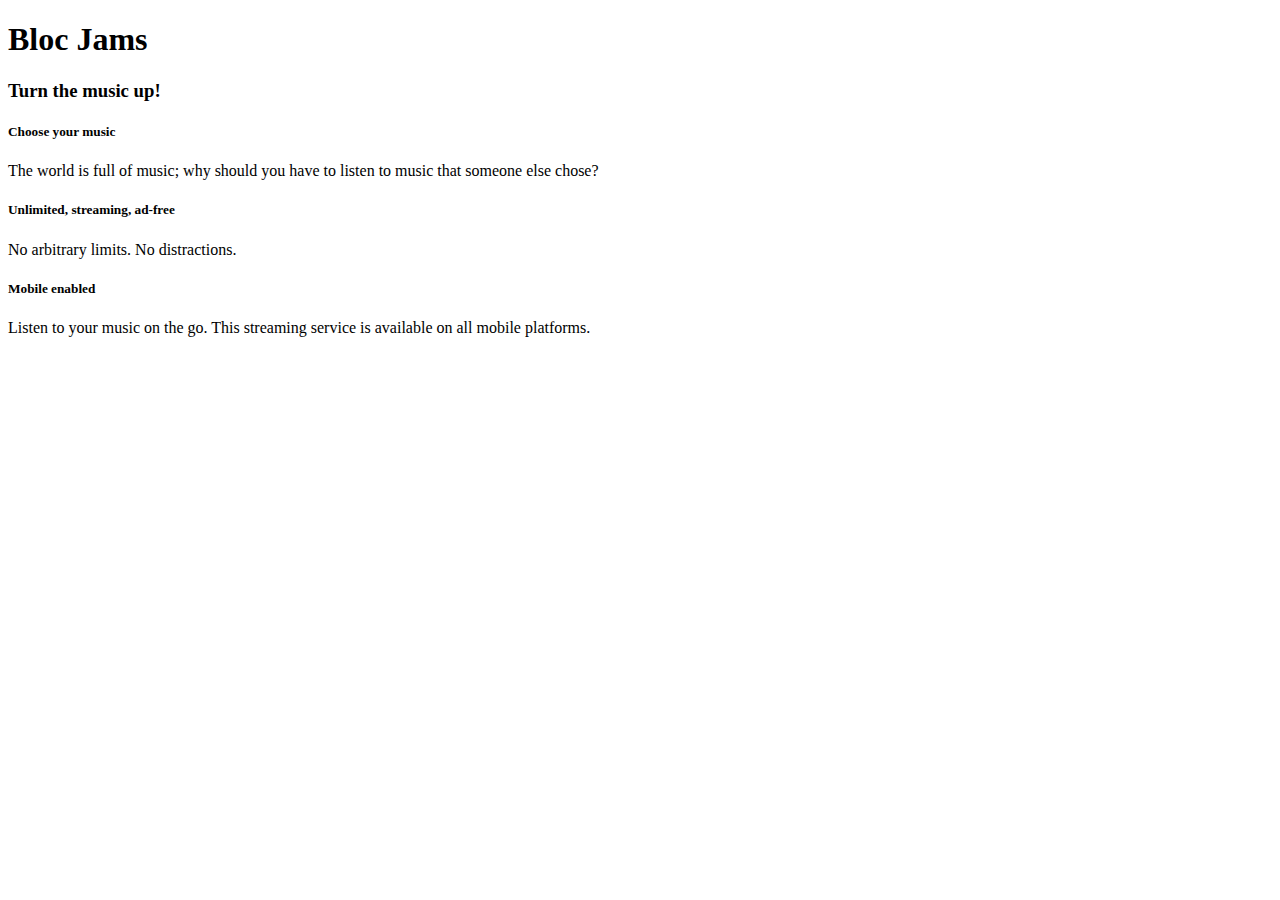
==== index.html @ fd7b6345 "Checkpoint 2 basic html: completed" ====
<!DOCTYPE html>
<html>
  <head>
    <title>Bloc Jams</title>
  </head>
  <body>
    <nav><!-- navigation bar -->
    </nav>
    <section><!-- hero content -->
      <h1>Bloc Jams</h1>
      <h3>Turn the music up!</h3>
    </section>
    <section><!-- selling points -->
      <div>
        <h5>Choose your music</h5>
        <p>The world is full of music; why should you have to listen to music that someone else chose?</p>
      </div>
      <div>
        <h5>Unlimited, streaming, ad-free</h5>
        <p>No arbitrary limits. No distractions.</p>
      </div>
      <div>
        <h5>Mobile enabled</h5>
        <p>Listen to your music on the go. This streaming service is available on all mobile platforms.</p>
      </div>
    </section>
  </body>
</html>
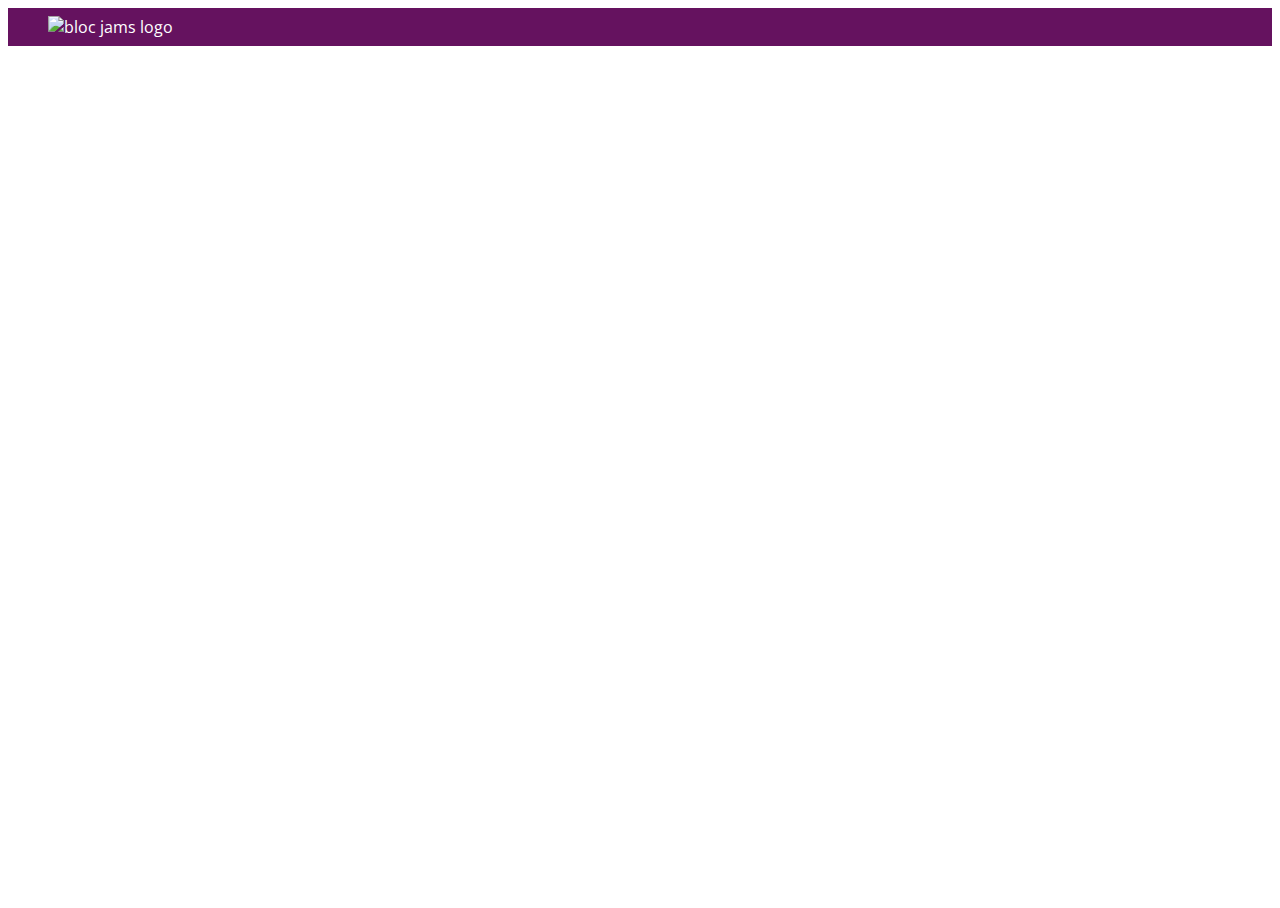
==== commit 0b3140e6: "assignment 4 clearfix: completed" ====
--- a/index.html
+++ b/index.html
@@ -2,26 +2,35 @@
 <html>
   <head>
     <title>Bloc Jams</title>
+    <meta name="viewport" content="width=device-width, initial-scale=1">
+    <link rel="stylesheet" type="text/css" href="http://fonts.googleapis.com/css?family=Open+Sans:400,800,600,700,300">
+    <link rel="stylesheet" type="text/css" href="http://code.ionicframework.com/ionicons/2.0.1/css/ionicons.min.css">
+    <link rel="stylesheet" type="text/css" href="styles/normalize.css">
+    <link rel="stylesheet" type="text/css" href="styles/main.css">
+    <link rel="stylesheet" type="text/css" href="styles/landing.css">
   </head>
-  <body>
-    <nav><!-- navigation bar -->
+  <body class="landing">
+    <nav class="navbar"><!-- navigation bar -->
+      <img src="assets/images/bloc_jams_logo.png" alt="bloc jams logo" class="logo">
     </nav>
-    <section><!-- hero content -->
-      <h1>Bloc Jams</h1>
-      <h3>Turn the music up!</h3>
+    <section class="hero-content"><!-- hero content -->
+      <h1 class="hero-title">Turn the music up!</h1>
     </section>
-    <section><!-- selling points -->
-      <div>
-        <h5>Choose your music</h5>
-        <p>The world is full of music; why should you have to listen to music that someone else chose?</p>
+    <section class="selling-points container clearfix"><!-- selling points -->
+      <div class="point column third">
+        <span class="ion-music-note"></span>
+        <h5 class="point-title">Choose your music</h5>
+        <p class="point-description">The world is full of music; why should you have to listen to music that someone else chose?</p>
       </div>
-      <div>
-        <h5>Unlimited, streaming, ad-free</h5>
-        <p>No arbitrary limits. No distractions.</p>
+      <div class="point column third">
+        <span class="ion-radio-waves"></span>
+        <h5 class="point-title">Unlimited, streaming, ad-free</h5>
+        <p class="point-description">No arbitrary limits. No distractions.</p>
       </div>
-      <div>
-        <h5>Mobile enabled</h5>
-        <p>Listen to your music on the go. This streaming service is available on all mobile platforms.</p>
+      <div class="point column third">
+        <span class="ion-iphone"></span>
+        <h5 class="point-title">Mobile enabled</h5>
+        <p class="point-description">Listen to your music on the go. This streaming service is available on all mobile platforms.</p>
       </div>
     </section>
   </body>
--- a/styles/main.css
+++ b/styles/main.css
@@ -0,0 +1,65 @@
+*, *::before, *::after {
+  -moz-box-sizing: border-box;
+  -webkit-box-sizing: border-box;
+  box-sizing: border-box;
+}
+
+html {
+    height: 100%;
+    font-size: 100%;
+}
+
+body {
+  font-family: 'Open Sans';
+  color: white;
+  min-height: 100%;
+}
+
+.navbar {
+  padding: 0.5rem;
+  background-color: rgb(101,18,95);
+}
+
+.navbar .logo {
+  position: relative;
+  left: 2rem;
+}
+
+.container {
+  margin: 0 auto;
+  max-width: 64 rem;
+}
+
+/* Medium and small screens (640px) */
+@@media (min-width: 640px) {
+  html {font-size: 112%;}
+
+
+  .column {
+    float: left;
+    padding-left: 1rem;
+    padding-right: 1rem;
+  }
+
+  .column.full {width: 100%;}
+  .column.two-thirds {width: 66.7%;}
+  .column.half {width: 50%;}
+  .column.third {width: 33.3%;}
+  .column.fourth {width: 25%;}
+  .column.flow-opposite {float: right;}
+}
+
+/* large screens (1024px) */
+@@media (min-width: 1024px) {
+  html {font-size: 120%;}
+}
+
+.clearfix::before,
+.clearfix::after {
+  content: " ";
+  display: table;
+}
+
+.clearfix::after {
+  clear: both;
+}
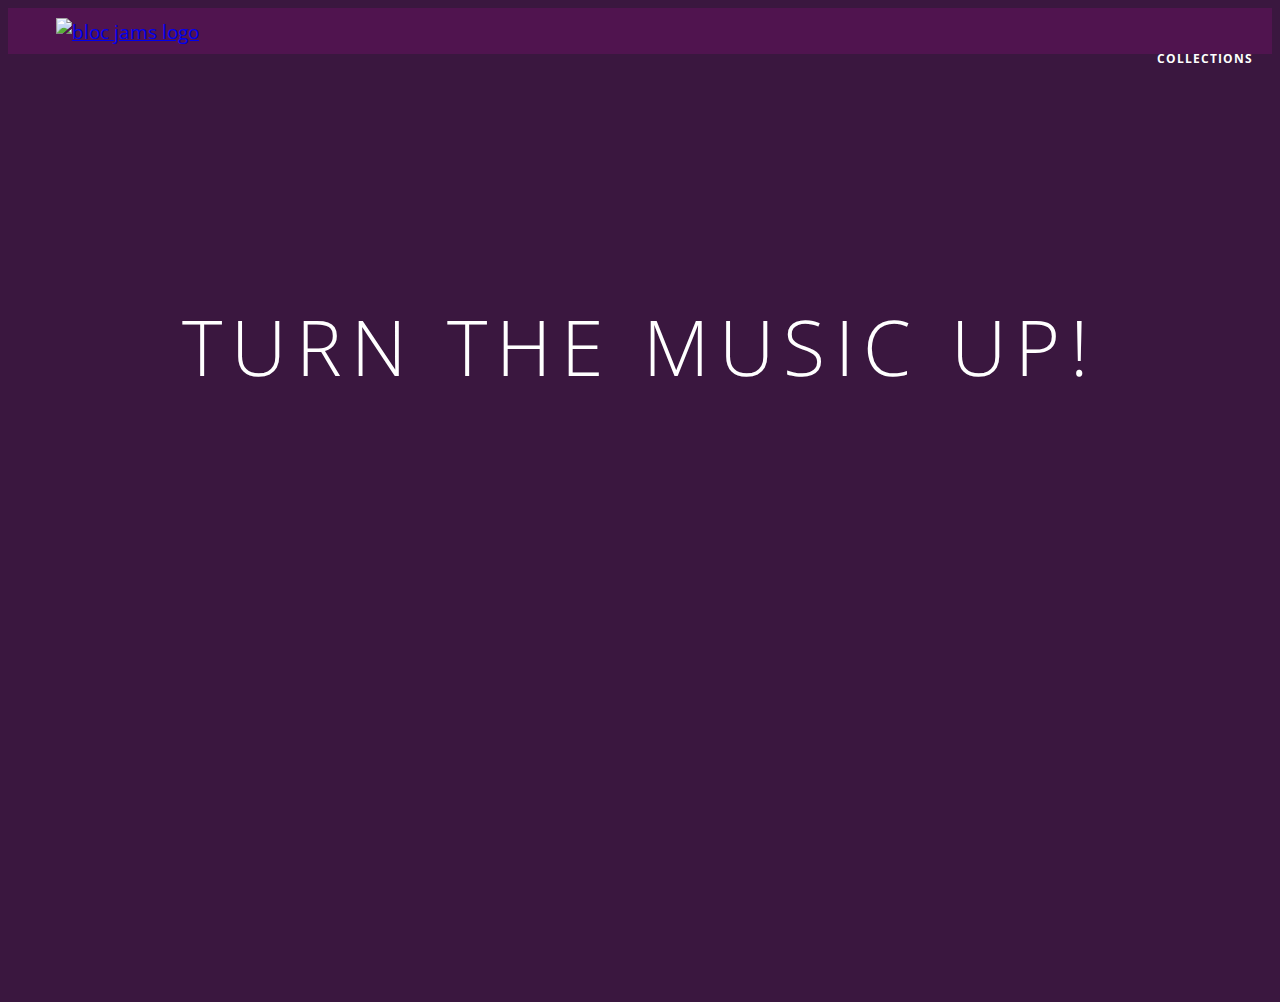
==== commit 8c662a21: "checkpoint-8-DOM-animation: completed" ====
--- a/index.html
+++ b/index.html
@@ -11,7 +11,12 @@
   </head>
   <body class="landing">
     <nav class="navbar"><!-- navigation bar -->
-      <img src="assets/images/bloc_jams_logo.png" alt="bloc jams logo" class="logo">
+      <a href="index.html" class="logo">
+        <img src="assets/images/bloc_jams_logo.png" alt="bloc jams logo">
+      </a>
+      <div class="links-container">
+        <a href="collection.html" class="navbar-link">collections</a>
+      </div>
     </nav>
     <section class="hero-content"><!-- hero content -->
       <h1 class="hero-title">Turn the music up!</h1>
@@ -33,5 +38,6 @@
         <p class="point-description">Listen to your music on the go. This streaming service is available on all mobile platforms.</p>
       </div>
     </section>
+    <script src="scripts/landing.js"></script>
   </body>
 </html>
--- a/styles/main.css
+++ b/styles/main.css
@@ -16,13 +16,52 @@
 }
 
 .navbar {
+  position: relative;
   padding: 0.5rem;
-  background-color: rgb(101,18,95);
+  /* #1 */
+  background-color: rgba(101, 18, 95, 0.5);
+  /* #2 */
+  z-index: 1;
 }
 
 .navbar .logo {
   position: relative;
   left: 2rem;
+  cursor: pointer;
+}
+
+.navbar .links-container {
+  display: table;
+  position: absolute;
+  top: 0;
+  right: 0;
+  height: 100px;
+  color: white;
+  /* #3 */
+  text-decoration: none;
+}
+
+.links-container .navbar-link {
+  display: table-cell;
+  position: relative;
+  height: 100%;
+  padding-left: 1rem;
+  padding-right: 1rem;
+  /* #4 */
+  vertical-align: middle;
+  color: white;
+  font-size: 0.625rem;
+  letter-spacing: 0.05rem;
+  font-weight: 700;
+  text-transform: uppercase;
+  /* #3 */
+  text-decoration: none;
+  cursor: pointer;
+}
+
+/* #5 */
+.links-container .navbar-link:hover {
+  color: rgb(233, 50, 117);
 }
 
 .container {
@@ -30,8 +69,12 @@
   max-width: 64 rem;
 }
 
+.container.narrow {
+  max-width: 56rem;
+}
+
 /* Medium and small screens (640px) */
-@@media (min-width: 640px) {
+@media (min-width: 640px) {
   html {font-size: 112%;}
 
 
@@ -50,7 +93,7 @@
 }
 
 /* large screens (1024px) */
-@@media (min-width: 1024px) {
+@media (min-width: 1024px) {
   html {font-size: 120%;}
 }
 
--- a/styles/landing.css
+++ b/styles/landing.css
@@ -0,0 +1,60 @@
+body.landing {
+  background-color: rgb(58,23,63);
+}
+
+.hero-content {
+  position: relative;
+  min-height: 600px;
+  background-image: url(../assets/images/bloc_jams_bg.jpg);
+  background-repeat: no-repeat;
+  background-position: center center;
+  background-size: cover;
+}
+
+.hero-content .hero-title {
+  position: absolute;
+  top: 40%;
+  -webkit-transform: translateY(-50%);
+  -moz-transform: translateY(-50%);
+  -ms-transform: translateY(-50%);
+  transform: translateY(-50%);
+  width: 100%;
+  text-align: center;
+  font-size: 4rem;
+  font-weight: 300;
+  text-transform: uppercase;
+  letter-spacing: 0.5rem;
+  text-shadow: 1px 1px 0px rgb(58,23,63);
+}
+
+.selling-points {
+  position: relative;
+  -webkit-box-sizing: border-box;
+  -moz-box-sizing: border-box;
+  box-sizing: border-box;
+}
+
+.point {
+  position: relative;
+  padding: 2rem;
+  text-align: center;
+  opacity: 0;
+  -webkit-transform: scaleX(0.9) translateY(3rem);
+  -moz-transform: scaleX(0.9) translateY(3rem);
+  transform: scaleX(0.9) translateY(3rem);
+  -webkit-transtion: all 0.25s ease-in-out;
+  -moz-transition: all 0.25s ease-in-out;
+  transition: all 0.25s ease-in-out;
+  -webkit-transition-delay: 0.2s;
+  -moz-transition-delay; 0.2s;
+  transition-delay: 0.2s;
+}
+
+.point .point-title {
+  font-size: 1.25rem;
+}
+
+.ion-music-note, .ion-radio-waves, .ion-iphone {
+  color: rgb(233,50,117);
+  font-size: 5rem;
+}
